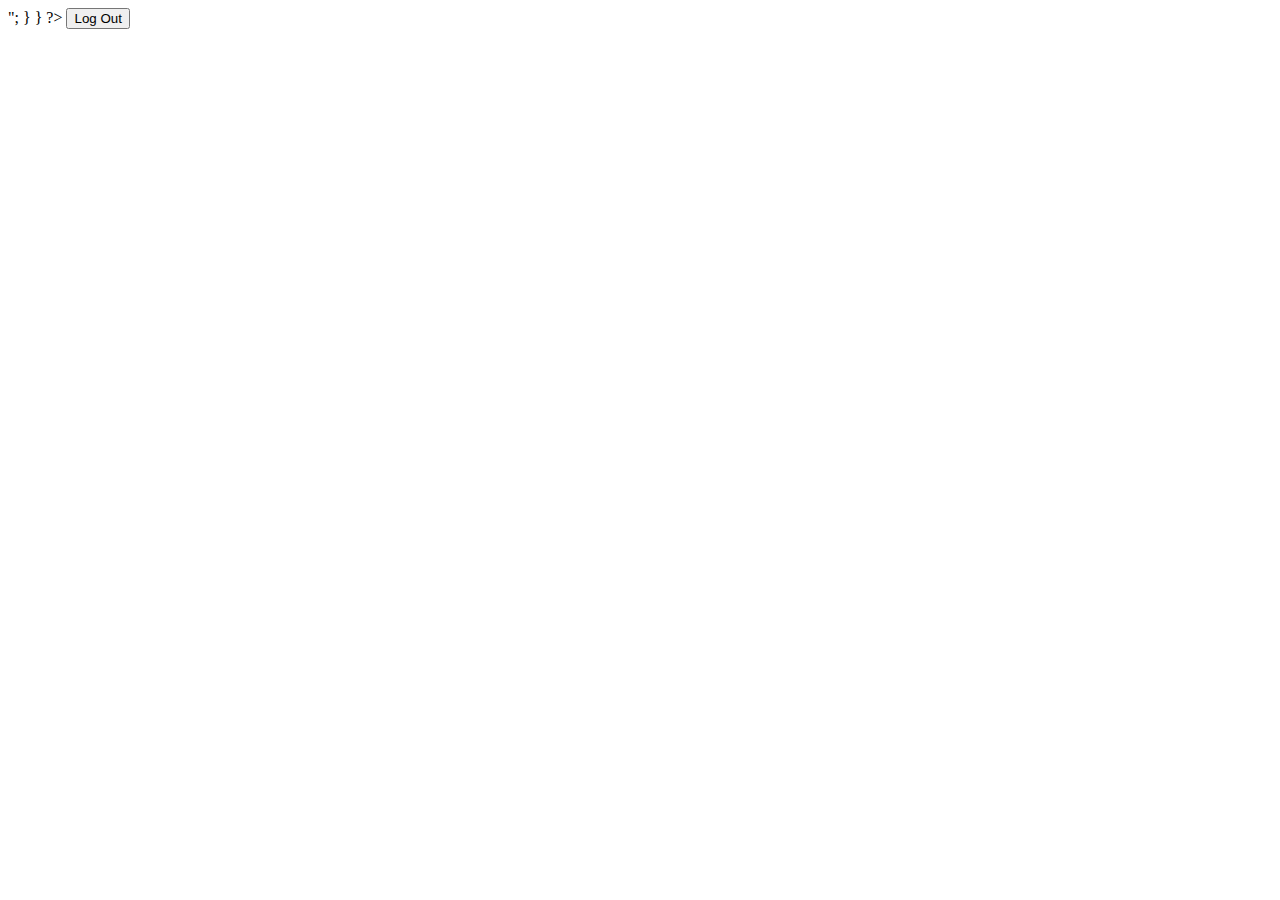
==== dashboard.html @ deb9335a "first push HW5" ====
<!DOCTYPE html>
<html lang="en">
<head>
<link rel="stylesheet" href="hw5.css">
</head>
	<body>
	<?php
	$images = array(imagecreatefrompng("TopSecret.png"),
		imagecreatefrompng("Secret.png"),
		imagecreatefrompng("Confidential.png"),
		imagecreatefrompng("Unclassified.png"));
		
		// we need the clearance from the user that logged in
		function displayImages($clearance) {
			
			if ($clearance == "T") {
				$clearance_index = 3;
			}
			elseif ($clearance == "S") {
				$clearance_index = 2;
			}
			elseif ($clearance == "C") {
				$clearance_index = 1;
			}
			else {
				$clearance_index = 0;
			}
			// this loop should display all the images the user is allowed to see
			for($x=0; $x<$clearance_index; $x++)
			{
				echo "<img src=$images[$x]>";
			}
		}
	?>


		<button action=""> Log Out</button>

	</body>

</html>
---- hw5.css ----
form {white-space : pre-line;}
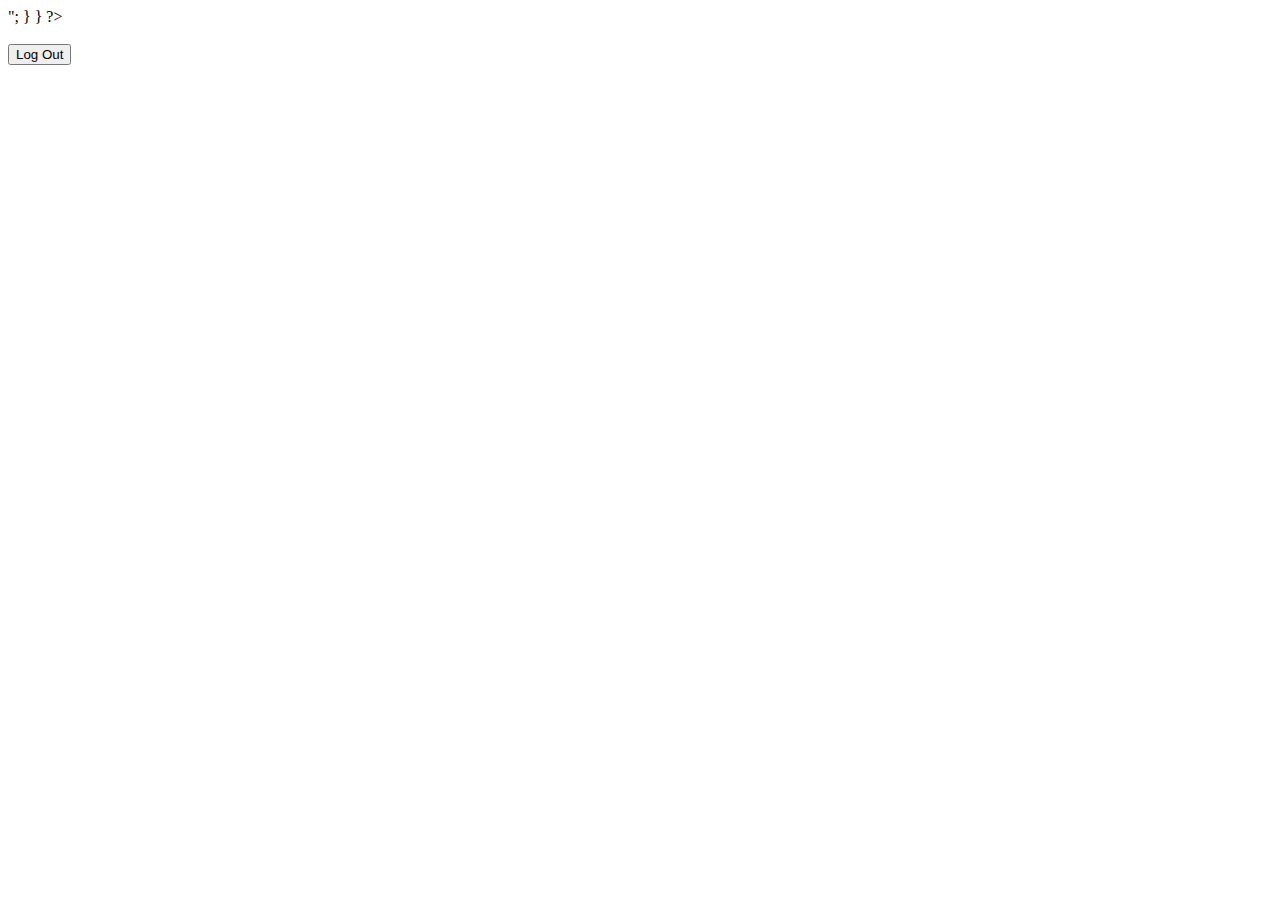
==== commit 62d13253: "removed txt file" ====
--- a/dashboard.html
+++ b/dashboard.html
@@ -3,12 +3,14 @@
 <head>
 <link rel="stylesheet" href="hw5.css">
 </head>
+
 	<body>
-	<?php
-	$images = array(imagecreatefrompng("TopSecret.png"),
-		imagecreatefrompng("Secret.png"),
-		imagecreatefrompng("Confidential.png"),
-		imagecreatefrompng("Unclassified.png"));
+	<div>
+		<?php
+	$images = array(imagecreatefrompng("photos/TopSecret.png"),
+		imagecreatefrompng("photos/Secret.png"),
+		imagecreatefrompng("photos/Confidential.png"),
+		imagecreatefrompng("photos/Unclassified.png"));
 		
 		// we need the clearance from the user that logged in
 		function displayImages($clearance) {
@@ -32,8 +34,8 @@
 			}
 		}
 	?>
-
-
+		</div>
+		<br>
 		<button action=""> Log Out</button>
 
 	</body>
